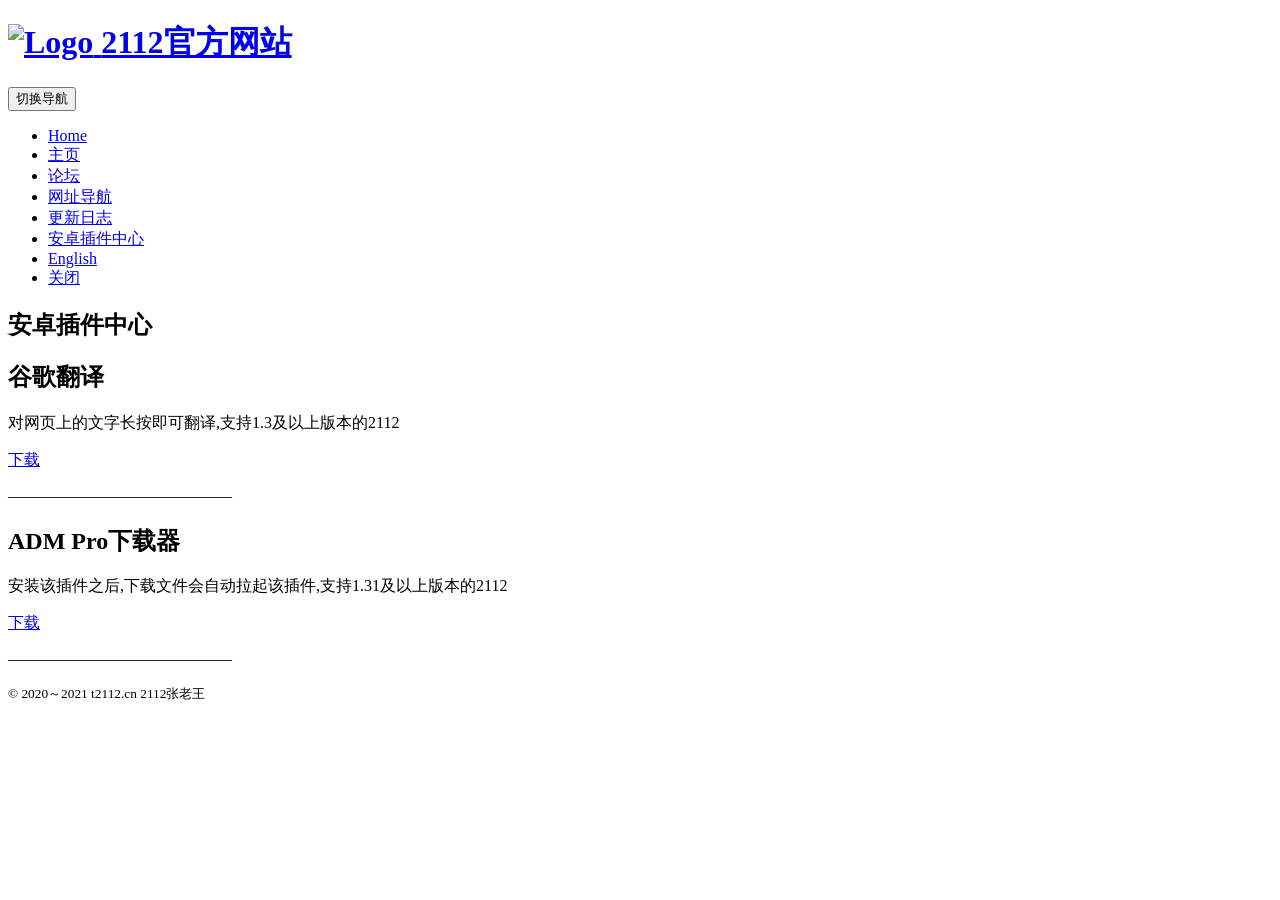
==== cj.html @ af7c9929 "Add files via upload" ====
<!DOCTYPE html>
<!--[if IE 8]> <html lang="en" class="ie8"> <![endif]-->  
<!--[if IE 9]> <html lang="en" class="ie9"> <![endif]-->  
<!--[if !IE]><!--> <html lang="en"> <!--<![endif]-->  
<head>
    <title>安卓插件中心</title>
    <!-- Meta -->
    <meta charset="utf-8">
    <meta http-equiv="X-UA-Compatible" content="IE=edge">
    <meta name="viewport" content="width=device-width, initial-scale=1.0">
    <meta name="keywords" content="2112浏览器,2112安全浏览器">
    <meta name="description" content="2112官方网站，轻巧方便，安全无毒。产品有:2112安全浏览器安卓版、2112浏览器,病毒扫描器PC版.">
    <meta name="author" content="">    
    <link rel="shortcut icon" href="favicon.ico">  
    <!---<link href='http://fonts.googleapis.com/css?family=Lato:300,400,700,300italic,400italic,700italic' rel='stylesheet' type='text/css'>
    <link href='http://fonts.googleapis.com/css?family=Covered+By+Your+Grace' rel='stylesheet' type='text/css'>  --->
    <!-- Global CSS -->
    <link rel="stylesheet" href="assets/plugins/bootstrap/css/bootstrap.min.css">
    <!-- Plugins CSS -->    
    <link rel="stylesheet" href="assets/plugins/font-awesome/css/font-awesome.css">
    <link rel="stylesheet" href="assets/plugins/flexslider/flexslider.css">
    <link rel="stylesheet" href="assets/plugins/animate-css/animate.min.css">
    <!-- Theme CSS -->  
    <link id="theme-style" rel="stylesheet" href="assets/css/styles.css">
    <!-- HTML5 shim and Respond.js IE8 support of HTML5 elements and media queries -->
    <!--[if lt IE 9]>
      <script src="https://oss.maxcdn.com/libs/html5shiv/3.7.0/html5shiv.js"></script>
      <script src="https://oss.maxcdn.com/libs/respond.js/1.4.2/respond.min.js"></script>
    <![endif]-->
</head> 

<body data-spy="scroll">
    <!-- ******HEADER****** --> 
    <header id="top" class="header navbar-fixed-top">  
        <div class="container">            
            <h1 class="logo pull-left">
                <a class="scrollto" href="#promo">
                    <img id="logo-image" class="logo-image" src="assets/images/logo/logo.png" alt="Logo">
                    <span class="logo-title">2112官方网站</span>
                </a>
            </h1><!--//logo-->              
            <nav id="main-nav" class="main-nav navbar-right" role="navigation">
                <div class="navbar-header">
                    <button class="navbar-toggle" type="button" data-toggle="collapse" data-target="#navbar-collapse">
                        <span class="sr-only">切换导航</span>
                        <span class="icon-bar"></span>
                        <span class="icon-bar"></span>
                        <span class="icon-bar"></span>
                    </button><!--//nav-toggle-->
                </div><!--//navbar-header-->            
                <div class="navbar-collapse collapse" id="navbar-collapse">
                    <ul class="nav navbar-nav">
                        <li class="active nav-item sr-only"><a class="scrollto" href="#promo">Home</a></li>
                        <li class="nav-item"><a target="_blank" href="/">主页</a></li>
                        <li class="nav-item"><a target="_blank" href="/bbs/">论坛</a></li>
                        <li class="nav-item"><a target="_blank" href="/hao/">网址导航</a></li>
                        <li class="nav-item"><a target="_blank" href="up.html">更新日志</a></li>
                        <li class="nav-item"><a target="_blank" href="cj.html">安卓插件中心</a></li>
                        <li class="nav-item"><a target="_blank" href="en.html">English</a></li>
                         <li class="nav-item last"><a class="scrollto" href="#contact">关闭</a></li>
                    </ul><!--//nav-->
                </div>
            </nav><!--//main-nav-->           
        </div>
    </header><!--//header-->
    
    <!-- ******PROMO****** --> 
    <section id="promo" class="promo section offset-header has-pattern">
        <div class="container">
            <div class="row">
                <div class="overview col-md-8 col-sm-12 col-xs-12">
                    <h2 class="title">安卓插件中心</h2>
           
             <h2>谷歌翻译</h2>
         <p>对网页上的文字长按即可翻译,支持1.3及以上版本的2112</p>
          <a href='https://zhanglaowang.lanzous.com/iVopojrhzha'>下载</a>
          <p>——————————————</p>
    <h2>ADM Pro下载器</h2>
         <p>安装该插件之后,下载文件会自动拉起该插件,支持1.31及以上版本的2112</p>
          <a href='https://zhanglaowang.lanzous.com/imnqzjylmbc'>下载</a>
          <p>——————————————</p>
                                </ul><!--//slides-->
                            </div><!--//flexslider-->   
                        </div><!--//iphone-holder-inner-->                    
                    </div><!--//iphone-holder-->                   
                </div><!--//iphone-->  
                <!--// iPhone ends -->                                           
            </div><!--//row-->
        </div><!--//container-->
    </section><!--//promo-->
    
    
    <!-- ******CONTACT****** --> 
    <section id="contact" class="contact section has-pattern">
        <div class="container">
            <div class="row text-center">
            
                    </ul>
                </div>
            </div><!--//row-->
            <div class="row text-center">
                <div class="contact-form col-md-6 col-sm-12 col-xs-12 col-md-offset-3">                            
                    <form class="form">                
                        <div class="form-group name">
                            

                    </form><!--//form-->                 
                </div><!--//contact-form-->
            </div><!--//row-->
            <div class="text-center">
                
            </div><!--//row-->
        </div><!--//container-->
    </section><!--//contact-->  
      
    <!-- ******FOOTER****** --> 
    <footer class="footer">
        <div class="container">
            <small class="copyright pull-left">© 2020～2021 t2112.cn 2112张老王</small>
            <ul class="links list-inline">
              
            </ul>
        </div>
    </footer><!--//footer-->

    <!-- *****CONFIGURE STYLE (Remove on production site)****** -->
    
     
    <!-- Javascript -->          
    <script type="text/javascript" src="assets/plugins/jquery-1.12.3.min.js"></script>
    <script type="text/javascript" src="assets/plugins/isMobile/isMobile.min.js"></script>       
    <script type="text/javascript" src="assets/plugins/jquery.easing.1.3.js"></script>   
    <script type="text/javascript" src="assets/plugins/bootstrap/js/bootstrap.min.js"></script>     
    <script type="text/javascript" src="assets/plugins/jquery-inview/jquery.inview.min.js"></script>
    <script type="text/javascript" src="assets/plugins/FitVids/jquery.fitvids.js"></script>
    <script type="text/javascript" src="assets/plugins/jquery-scrollTo/jquery.scrollTo.min.js"></script>    
    <script type="text/javascript" src="assets/plugins/jquery-placeholder/jquery.placeholder.js"></script>
    <script type="text/javascript" src="assets/plugins/flexslider/jquery.flexslider-min.js"></script>
    <script type="text/javascript" src="assets/plugins/jquery-match-height/jquery.matchHeight-min.js"></script>
    <script type="text/javascript" src="assets/js/main.js"></script>
    <!--[if !IE]>--> 
    <script type="text/javascript" src="assets/js/animations.js"></script> 
    <!--<![endif]-->         
</body>
</html>
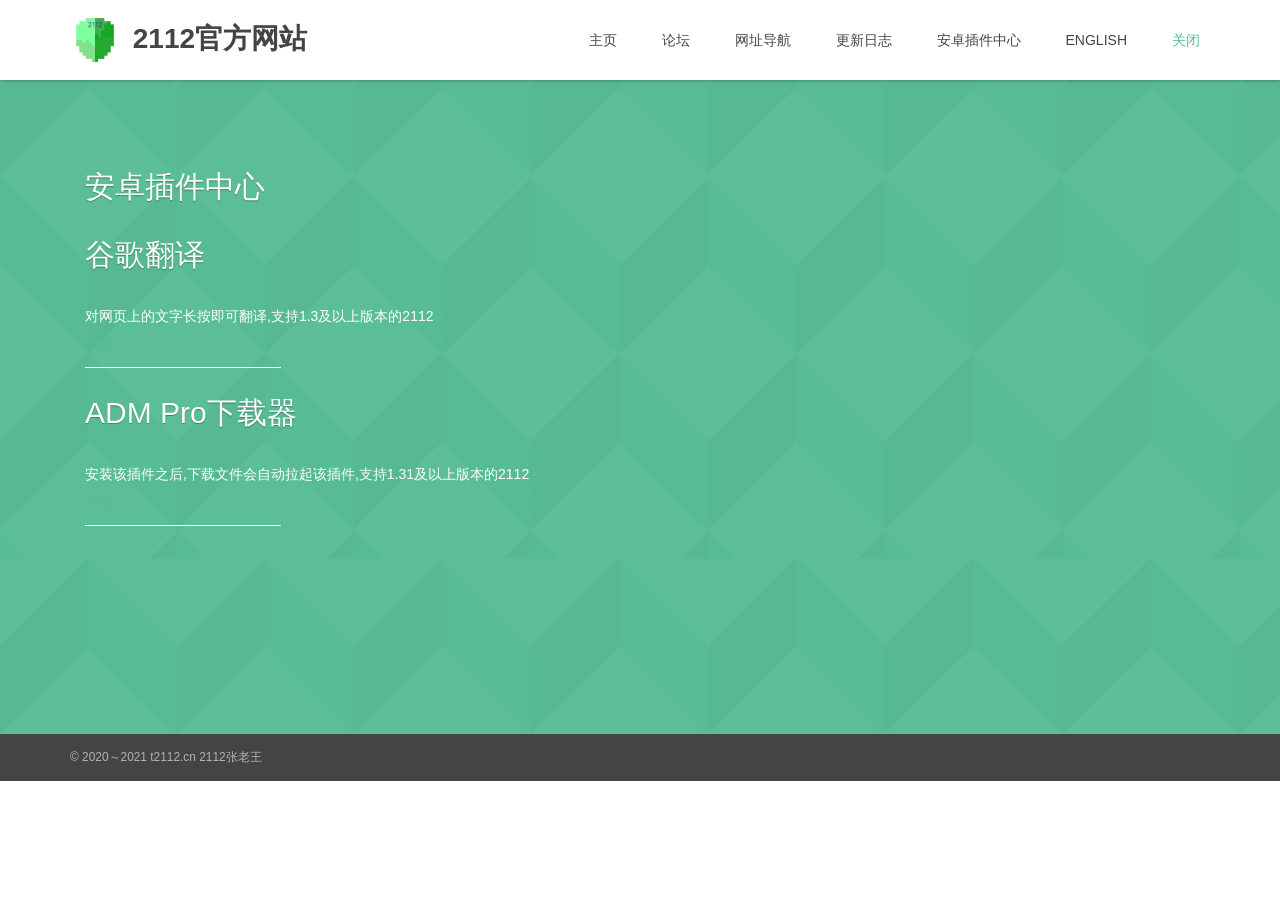
==== commit 67ab25fe: "Update cj.html" ====
--- a/cj.html
+++ b/cj.html
@@ -73,11 +73,11 @@
            
              <h2>谷歌翻译</h2>
          <p>对网页上的文字长按即可翻译,支持1.3及以上版本的2112</p>
-          <a href='https://zhanglaowang.lanzous.com/iVopojrhzha'>下载</a>
+          <a href='https://zhanglaowang.lanzouv.com/iVopojrhzha'>下载</a>
           <p>——————————————</p>
     <h2>ADM Pro下载器</h2>
          <p>安装该插件之后,下载文件会自动拉起该插件,支持1.31及以上版本的2112</p>
-          <a href='https://zhanglaowang.lanzous.com/imnqzjylmbc'>下载</a>
+          <a href='https://zhanglaowang.lanzouv.com/imnqzjylmbc'>下载</a>
           <p>——————————————</p>
                                 </ul><!--//slides-->
                             </div><!--//flexslider-->   
--- a/assets/css/styles.css
+++ b/assets/css/styles.css
@@ -0,0 +1,1686 @@
+/*   
+ * Template Name: Delta - Responsive Website Template for mobile apps
+ * Version: 1.8
+ * Author: Xiaoying Riley at 3rd Wave Media
+ * Website: http://themes.3rdwavemedia.com/
+ * Twitter: @3rdwave_themes
+*/
+/* ======= Base ======= */
+body {
+  font-family: 'Lato', arial, sans-serif;
+  color: #444444;
+}
+a {
+  color: #56bc94;
+  -webkit-transition: all 0.4s ease-in-out;
+  -moz-transition: all 0.4s ease-in-out;
+  -ms-transition: all 0.4s ease-in-out;
+  -o-transition: all 0.4s ease-in-out;
+}
+a:hover {
+  text-decoration: none;
+  color: #3fa07a;
+}
+a:focus {
+  text-decoration: none;
+  color: #3fa07a;
+}
+.btn {
+  -webkit-transition: all 0.4s ease-in-out;
+  -moz-transition: all 0.4s ease-in-out;
+  -ms-transition: all 0.4s ease-in-out;
+  -o-transition: all 0.4s ease-in-out;
+}
+.btn .fa {
+  color: #fff;
+  margin-right: 5px;
+}
+.btn-theme {
+  background: #56bc94;
+  border: 1px solid #56bc94;
+  color: #fff;
+}
+.btn-theme:hover {
+  background: #3fa07a;
+  border: 1px solid #3fa07a;
+  color: #fff;
+}
+.btn-theme:active,
+.btn-theme:focus {
+  color: #fff;
+}
+.form-control {
+  -webkit-box-shadow: none;
+  -moz-box-shadow: none;
+  box-shadow: none;
+}
+.form-control:focus {
+  border-color: #56bc94;
+  -webkit-box-shadow: none;
+  -moz-box-shadow: none;
+  box-shadow: none;
+}
+blockquote {
+  font-size: 14px;
+}
+.text-highlight {
+  color: #225742;
+}
+.note {
+  font-family: 'Covered By Your Grace', cursive;
+  font-size: 22px;
+}
+.row-end {
+  margin-right: 0;
+  padding-right: 0;
+}
+.social-icons {
+  list-style: none;
+  padding: 10px 0;
+  margin-bottom: 0;
+}
+.social-icons li {
+  float: left;
+}
+.social-icons li.row-end {
+  margin-right: 0;
+}
+.social-icons a {
+  display: inline-block;
+  background: #3fa07a;
+  width: 48px;
+  height: 48px;
+  text-align: center;
+  padding-top: 12px;
+  -webkit-border-radius: 50%;
+  -moz-border-radius: 50%;
+  -ms-border-radius: 50%;
+  -o-border-radius: 50%;
+  border-radius: 50%;
+  -moz-background-clip: padding;
+  -webkit-background-clip: padding-box;
+  background-clip: padding-box;
+  margin-right: 8px;
+  float: left;
+}
+.social-icons a:hover {
+  background: #317b5e;
+}
+.social-icons a .fa {
+  color: #fff;
+}
+.social-icons a .fa:before {
+  font-size: 26px;
+  text-align: center;
+  padding: 0;
+}
+input[type="text"],
+input[type="email"],
+input[type="password"],
+input[type="submit"],
+input[type="button"],
+textarea,
+select {
+  appearance: none;
+  /* for mobile safari */
+  -webkit-appearance: none;
+}
+::-webkit-input-placeholder {
+  /* WebKit browsers */
+  color: #999;
+  text-transform: uppercase;
+}
+:-moz-placeholder {
+  /* Mozilla Firefox 4 to 18 */
+  color: #999;
+  text-transform: uppercase;
+}
+::-moz-placeholder {
+  /* Mozilla Firefox 19+ */
+  color: #999;
+  text-transform: uppercase;
+}
+:-ms-input-placeholder {
+  /* Internet Explorer 10+ */
+  color: #999;
+  text-transform: uppercase;
+}
+.offset-header {
+  padding-top: 90px;
+}
+.has-pattern {
+  background-image: url('../images/patterns/pattern-1.png');
+  background-repeat: repeat;
+  background-position: left top;
+}
+.delayp1 {
+  animation-delay: .1s;
+  -moz-animation-delay: .1s;
+  -webkit-animation-delay: .1s;
+  -o-animation-delay: .1s;
+  transition-delay: .1s;
+  -webkit-transition-delay: .1s;
+  -moz-transition-delay: .1s;
+  -o-transition-delay: .1s;
+}
+.delayp2 {
+  animation-delay: .2s;
+  -moz-animation-delay: .2s;
+  -webkit-animation-delay: .2s;
+  -o-animation-delay: .2s;
+  transition-delay: .2s;
+  -webkit-transition-delay: .2s;
+  -moz-transition-delay: .2s;
+  -o-transition-delay: .2s;
+}
+.delayp3 {
+  animation-delay: .3s;
+  -moz-animation-delay: .3s;
+  -webkit-animation-delay: .3s;
+  -o-animation-delay: .3s;
+  transition-delay: .3s;
+  -webkit-transition-delay: .3s;
+  -moz-transition-delay: .3s;
+  -o-transition-delay: .3s;
+}
+.delayp4 {
+  animation-delay: .4s;
+  -moz-animation-delay: .4s;
+  -webkit-animation-delay: .4s;
+  -o-animation-delay: .4s;
+  transition-delay: .4s;
+  -webkit-transition-delay: .4s;
+  -moz-transition-delay: .4s;
+  -o-transition-delay: .4s;
+}
+.delayp5 {
+  animation-delay: .5s;
+  -moz-animation-delay: .5s;
+  -webkit-animation-delay: .5s;
+  -o-animation-delay: .5s;
+  transition-delay: .5s;
+  -webkit-transition-delay: .5s;
+  -moz-transition-delay: .5s;
+  -o-transition-delay: .5s;
+}
+.delayp6 {
+  animation-delay: .6s;
+  -moz-animation-delay: .6s;
+  -webkit-animation-delay: .6s;
+  -o-animation-delay: .6s;
+  transition-delay: .6s;
+  -webkit-transition-delay: .6s;
+  -moz-transition-delay: .6s;
+  -o-transition-delay: .6s;
+}
+.delayp7 {
+  animation-delay: .7s;
+  -moz-animation-delay: .7s;
+  -webkit-animation-delay: .7s;
+  -o-animation-delay: .7s;
+  transition-delay: .7s;
+  -webkit-transition-delay: .7s;
+  -moz-transition-delay: .7s;
+  -o-transition-delay: .7s;
+}
+.delayp8 {
+  animation-delay: .8s;
+  -moz-animation-delay: .8s;
+  -webkit-animation-delay: .8s;
+  -o-animation-delay: .8s;
+  transition-delay: .8s;
+  -webkit-transition-delay: .8s;
+  -moz-transition-delay: .8s;
+  -o-transition-delay: .8s;
+}
+.delayp9 {
+  animation-delay: .9s;
+  -moz-animation-delay: .9s;
+  -webkit-animation-delay: .9s;
+  -o-animation-delay: .9s;
+  transition-delay: .9s;
+  -webkit-transition-delay: .9s;
+  -moz-transition-delay: .9s;
+  -o-transition-delay: .9s;
+}
+.delay1s {
+  animation-delay: 1s;
+  -moz-animation-delay: 1s;
+  -webkit-animation-delay: 1s;
+  -o-animation-delay: 1s;
+  transition-delay: 1s;
+  -webkit-transition-delay: 1s;
+  -moz-transition-delay: 1s;
+  -o-transition-delay: 1s;
+}
+.delay2s {
+  animation-delay: 2s;
+  -moz-animation-delay: 2s;
+  -webkit-animation-delay: 2s;
+  -o-animation-delay: 2s;
+  transition-delay: 2s;
+  -webkit-transition-delay: 2s;
+  -moz-transition-delay: 2s;
+  -o-transition-delay: 2s;
+}
+/* ======= Header ======= */
+.header {
+  padding: 15px 0;
+  background: #fff;
+  z-index: 9999;
+  -webkit-box-shadow: 0 0 4px rgba(0, 0, 0, 0.4);
+  -moz-box-shadow: 0 0 4px rgba(0, 0, 0, 0.4);
+  box-shadow: 0 0 4px rgba(0, 0, 0, 0.4);
+}
+.header h1.logo {
+  margin-top: 0;
+  margin-bottom: 0;
+  text-transform: uppercase;
+  font-weight: bold;
+  font-size: 28px;
+  max-height: 50px;
+}
+.header h1.logo a {
+  color: #444444;
+  -webkit-transition: none;
+  -moz-transition: none;
+  -ms-transition: none;
+  -o-transition: none;
+}
+.header h1.logo a img {
+  margin-right: 5px;
+  max-height: 50px;
+}
+.header h1.logo .logo-title {
+  vertical-align: middle;
+}
+.header .main-nav button {
+  background: #225742;
+  color: #fff !important;
+  -webkit-border-radius: 4px;
+  -moz-border-radius: 4px;
+  -ms-border-radius: 4px;
+  -o-border-radius: 4px;
+  border-radius: 4px;
+  -moz-background-clip: padding;
+  -webkit-background-clip: padding-box;
+  background-clip: padding-box;
+}
+.header .main-nav button:focus {
+  outline: none;
+}
+.header .main-nav button .icon-bar {
+  background-color: #fff;
+}
+.header .main-nav .nav .nav-item {
+  font-weight: normal;
+  text-transform: uppercase;
+  margin-right: 5px;
+}
+.header .main-nav .nav .nav-item.active a {
+  color: #56bc94;
+  background: none;
+}
+.header .main-nav .nav .nav-item a {
+  color: #444444;
+  -webkit-transition: none;
+  -moz-transition: none;
+  -ms-transition: none;
+  -o-transition: none;
+  font-size: 14px;
+  padding: 15px 10px;
+}
+.header .main-nav .nav .nav-item a:hover {
+  color: #56bc94;
+  background: none;
+}
+.header .main-nav .nav .nav-item a:focus {
+  outline: none;
+  background: none;
+}
+.header .main-nav .nav .nav-item a:active {
+  outline: none;
+  background: none;
+}
+.header .main-nav .nav .nav-item.active {
+  color: #56bc94;
+}
+.header .main-nav .nav .nav-item.last {
+  margin-right: 0;
+}
+/* ======= Footer ======= */
+.footer {
+  background: #444444;
+  color: #fff;
+  padding: 15px 0;
+}
+.footer .copyright {
+  color: #b3b3b3;
+  margin-right: 15px;
+}
+.footer .links {
+  margin-bottom: 0;
+}
+.footer .links a {
+  color: #808080;
+}
+.footer .links a:hover {
+  color: #56bc94;
+}
+/* ======= FlexSlider ======= */
+.flexslider {
+  -webkit-border-radius: 0;
+  -moz-border-radius: 0;
+  -ms-border-radius: 0;
+  -o-border-radius: 0;
+  border-radius: 0;
+  -moz-background-clip: padding;
+  -webkit-background-clip: padding-box;
+  background-clip: padding-box;
+  -webkit-box-shadow: 0 0 0;
+  -moz-box-shadow: 0 0 0;
+  box-shadow: 0 0 0;
+  border: 0;
+}
+.flexslider .flex-control-nav {
+  bottom: -35px;
+}
+.flexslider .flex-control-paging li a {
+  background: #a1a1a1;
+}
+.flexslider .flex-control-paging li a:hover {
+  background: #56bc94;
+}
+.flexslider .flex-control-paging li a.flex-active {
+  background: #56bc94;
+}
+.flexslider .slides li {
+  position: relative;
+}
+/* ======= Promo Section ======= */
+.promo {
+  background-color: #56bc94;
+  color: #fff;
+}
+.promo .container {
+  padding-bottom: 15px;
+}
+.promo .overview {
+  margin-top: 60px;
+  padding-left: 30px;
+  padding-right: 30px;
+}
+.promo .overview h2 {
+  font-size: 30px;
+  margin-bottom: 35px;
+  text-shadow: 0 1px 1px rgba(0, 0, 0, 0.3);
+}
+.promo .overview .summary {
+  margin-bottom: 60px;
+  margin-left: 70px;
+}
+.promo .overview .summary li {
+  margin-bottom: 15px;
+  list-style: none;
+  font-size: 20px;
+  font-weight: 300;
+  padding-left: 30px;
+  background: url('../images/bullet.png') no-repeat left center;
+}
+.promo .overview .download-area {
+  display: inline-block;
+}
+.promo .overview .btn-group {
+  margin-left: 40px;
+}
+.promo .overview .btn-group li {
+  padding: 0;
+  margin-bottom: 15px;
+}
+.promo .overview .btn-group li a {
+  background-color: #317b5e;
+  background-repeat: no-repeat;
+  background-position: left top;
+  -webkit-border-radius: 4px;
+  -moz-border-radius: 4px;
+  -ms-border-radius: 4px;
+  -o-border-radius: 4px;
+  border-radius: 4px;
+  -moz-background-clip: padding;
+  -webkit-background-clip: padding-box;
+  background-clip: padding-box;
+  display: block;
+  width: 200px;
+  height: 60px;
+  text-indent: -9999px;
+  margin-right: 30px;
+}
+.promo .overview .btn-group li a:hover {
+  background-color: #225742;
+}
+.promo .overview .btn-group li.ios-btn a {
+  background-image: url('../images/buttons/btn-app-store.png');
+}
+.promo .overview .btn-group li.android-btn a {
+  background-image: url('../images/buttons/btn-google-play.png');
+}
+.promo .overview .note {
+  position: relative;
+  color: #317b5e;
+}
+.promo .overview .note p {
+  padding-top: 15px;
+}
+.promo .overview .note .left-arrow {
+  position: absolute;
+  left: 60px;
+  bottom: 15px;
+  display: inline-block;
+  background: url('../images/arrows/up-arrow-left.png') no-repeat left top;
+  -webkit-background-size: contain;
+  -moz-background-size: contain;
+  -o-background-size: contain;
+  background-size: contain;
+  width: 63px;
+  height: 69px;
+  -webkit-opacity: 0.5;
+  -moz-opacity: 0.5;
+  opacity: 0.5;
+}
+.promo .overview .note .right-arrow {
+  position: absolute;
+  right: 60px;
+  bottom: 15px;
+  display: inline-block;
+  background: url('../images/arrows/up-arrow-right.png') no-repeat right top;
+  -webkit-background-size: contain;
+  -moz-background-size: contain;
+  -o-background-size: contain;
+  background-size: contain;
+  width: 63px;
+  height: 58px;
+  -webkit-opacity: 0.5;
+  -moz-opacity: 0.5;
+  opacity: 0.5;
+}
+.promo .iphone {
+  position: relative;
+}
+.promo .iphone .iphone-holder {
+  position: relative;
+  width: 320px;
+  height: 600px;
+  background-repeat: no-repeat;
+  background-position: center top;
+}
+.promo .iphone.iphone-black .iphone-holder {
+  background-image: url('../images/iphone/iphone-black.png');
+}
+.promo .iphone.iphone-white .iphone-holder {
+  background-image: url('../images/iphone/iphone-white.png');
+}
+.promo .iphone .iphone-holder-inner {
+  position: absolute;
+  width: 222px;
+  height: 394px;
+  left: 51px;
+  top: 103px;
+}
+.promo .iphone .flexslider .flex-control-nav {
+  bottom: -50px;
+}
+.promo .iphone:before {
+  content: "";
+  display: block;
+  width: 500px;
+  height: 500px;
+  background: url('../images/glow.png') no-repeat center top;
+  right: 0;
+  top: 0;
+  position: absolute;
+}
+.promo .android {
+  position: relative;
+}
+.promo .android .android-holder {
+  position: relative;
+  width: 320px;
+  height: 600px;
+  background-image: url('../images/android/android-black.png');
+  background-repeat: no-repeat;
+  background-position: center top;
+}
+.promo .android .android-holder-inner {
+  position: absolute;
+  width: 254px;
+  height: 450px;
+  left: 35px;
+  top: 72px;
+}
+.promo .android .flexslider .flex-control-nav {
+  bottom: -50px;
+}
+.promo .android:before {
+  content: "";
+  display: block;
+  width: 500px;
+  height: 500px;
+  background: url('../images/glow.png') no-repeat center top;
+  right: 0;
+  top: 0;
+  position: absolute;
+}
+.promo .ipad {
+  position: relative;
+}
+.promo .ipad .ipad-holder {
+  position: relative;
+  width: 420px;
+  height: 600px;
+  background-repeat: no-repeat;
+  background-position: center top;
+}
+.promo .ipad.ipad-black .ipad-holder {
+  background-image: url('../images/ipad/ipad-black.png');
+}
+.promo .ipad.ipad-white .ipad-holder {
+  background-image: url('../images/ipad/ipad-white.png');
+}
+.promo .ipad .ipad-holder-inner {
+  position: absolute;
+  width: 320px;
+  height: 428px;
+  left: 51px;
+  top: 83px;
+}
+.promo .ipad .flexslider .flex-control-nav {
+  bottom: -45px;
+}
+.promo .ipad:before {
+  content: "";
+  display: block;
+  width: 500px;
+  height: 500px;
+  background: url('../images/glow.png') no-repeat left top;
+  right: 0;
+  top: 0;
+  position: absolute;
+}
+/* ======= promo (Landscape view) ======= */
+.promo-landscape {
+  padding-bottom: 60px;
+}
+.promo-landscape .flex-control-paging li a {
+  background: rgba(255, 255, 255, 0.5);
+  -webkit-box-shadow: none;
+  -moz-box-shadow: none;
+  box-shadow: none;
+}
+.promo-landscape .flex-control-paging li a.flex-active {
+  background: rgba(0, 0, 0, 0.3);
+}
+.promo-landscape .overview h2 {
+  margin-bottom: 0;
+}
+.promo-landscape .overview .summary {
+  max-width: 600px;
+  margin: 0 auto;
+  margin-bottom: 60px;
+  padding-left: 0;
+}
+.promo-landscape .overview .summary li {
+  text-align: left;
+  background-image: none;
+  padding-left: 0;
+}
+.promo-landscape .overview .summary li .fa {
+  color: rgba(0, 0, 0, 0.2);
+  margin-right: 5px;
+}
+.promo-landscape .overview .download-area {
+  max-width: 600px;
+  margin: 0 auto;
+  text-align: center;
+  display: block;
+}
+.promo-landscape .overview .btn-group {
+  margin-left: 0;
+}
+.promo-landscape .overview .btn-group li:last-child a {
+  margin-right: 0;
+}
+.promo-landscape .phone {
+  padding-top: 45px;
+}
+.promo-landscape .iphone {
+  position: relative;
+  margin-bottom: 60px;
+}
+.promo-landscape .iphone .iphone-holder {
+  position: relative;
+  width: 570px;
+  height: 275px;
+  background-repeat: no-repeat;
+  background-position: center top;
+}
+.promo-landscape .iphone.iphone-black .iphone-holder {
+  background-image: url('../images/iphone/iphone-black-landscape.png');
+}
+.promo-landscape .iphone.iphone-white .iphone-holder {
+  background-image: url('../images/iphone/iphone-white.png');
+}
+.promo-landscape .iphone .iphone-holder-inner {
+  position: absolute;
+  width: 394px;
+  height: 222px;
+  top: 23px;
+  left: 90px;
+}
+.promo-landscape .iphone .flexslider .flex-control-nav {
+  bottom: -60px;
+}
+.promo-landscape .iphone:before {
+  content: "";
+  display: block;
+  width: 100%;
+  height: 500px;
+  background: url('../images/glow.png') no-repeat center top;
+  top: -60px;
+  left: 0;
+  position: absolute;
+}
+.promo-landscape .android {
+  position: relative;
+  margin-bottom: 60px;
+}
+.promo-landscape .android .android-holder {
+  position: relative;
+  width: 570px;
+  height: 290px;
+  background-image: url('../images/android/android-black-landscape.png');
+  background-repeat: no-repeat;
+  background-position: center top;
+}
+.promo-landscape .android .android-holder-inner {
+  position: absolute;
+  width: 451px;
+  height: 254px;
+  left: 66px;
+  top: 15px;
+}
+.promo-landscape .android .flexslider .flex-control-nav {
+  bottom: -60px;
+}
+.promo-landscape .android:before {
+  content: "";
+  display: block;
+  width: 100%;
+  height: 500px;
+  background: url('../images/glow.png') no-repeat center top;
+  top: -60px;
+  left: 0;
+  position: absolute;
+}
+/* ======= Features Section ======= */
+.features {
+  padding: 80px 0;
+}
+.features .icon {
+  position: relative;
+  width: 90px;
+  height: 90px;
+  border: 3px solid #56bc94;
+  -webkit-border-radius: 50%;
+  -moz-border-radius: 50%;
+  -ms-border-radius: 50%;
+  -o-border-radius: 50%;
+  border-radius: 50%;
+  -moz-background-clip: padding;
+  -webkit-background-clip: padding-box;
+  background-clip: padding-box;
+  display: table;
+  margin: 0 auto;
+  -webkit-transition: -webkit-transform ease-out 0.2s, background 0.3s;
+  -moz-transition: -moz-transform ease-out 0.2s, background 0.3s;
+  transition: transform ease-out 0.2s, background 0.3s;
+}
+.features .icon:hover {
+  background: #56bc94;
+  color: #fff;
+}
+.features .icon:hover .fa {
+  color: #fff;
+  -webkit-transform: scale(0.93);
+  -moz-transform: scale(0.93);
+  -ms-transform: scale(0.93);
+  -o-transform: scale(0.93);
+}
+.features .icon:hover .pe-icon {
+  color: #fff;
+  -webkit-transform: scale(0.93);
+  -moz-transform: scale(0.93);
+  -ms-transform: scale(0.93);
+  -o-transform: scale(0.93);
+}
+.features .icon .fa {
+  color: #56bc94;
+  font-size: 48px;
+  display: table-cell;
+  text-align: center;
+  vertical-align: middle;
+}
+.features .icon .pe-icon {
+  color: #56bc94;
+  font-size: 48px;
+  display: table-cell;
+  text-align: center;
+  vertical-align: middle;
+}
+.features .content {
+  padding: 30px;
+}
+.features .content .title {
+  color: #56bc94;
+  font-size: 18px;
+  margin-top: 0;
+}
+.features .content p {
+  font-weight: 300;
+}
+.features .feature-row-last {
+  margin-top: 30px;
+}
+.features .btn-link {
+  color: #56bc94;
+}
+.features .btn-link:hover {
+  color: #3fa07a;
+}
+/* ======= How Section ======= */
+.how {
+  background-color: #f5f5f5;
+  padding: 80px 0;
+}
+.how .content {
+  padding: 0 60px;
+}
+.how .content .title {
+  margin-top: 0;
+  margin-bottom: 30px;
+}
+.how .content .intro {
+  margin-bottom: 30px;
+  font-size: 16px;
+  font-weight: 300;
+  color: #777777;
+}
+.how .content .note {
+  position: relative;
+  padding-bottom: 42px;
+  color: #999999;
+}
+.how .content .note .left-arrow {
+  position: absolute;
+  left: 60px;
+  top: 20px;
+  display: inline-block;
+  background: url('../images/arrows/down-arrow-left.png') no-repeat left top;
+  width: 30px;
+  height: 42px;
+}
+.how .content .note .right-arrow {
+  position: absolute;
+  right: 60px;
+  top: 20px;
+  display: inline-block;
+  background: url('../images/arrows/down-arrow-right.png') no-repeat right top;
+  width: 30px;
+  height: 42px;
+}
+.how .content .qr-codes .item img {
+  margin-bottom: 15px;
+  max-width: 150px;
+}
+.how .content .qr-codes .item p {
+  color: #777777;
+}
+.how .video-container {
+  margin-top: 50px;
+}
+/* ======= FAQ Section ======= */
+.faq {
+  padding: 80px 0;
+}
+.faq .title {
+  margin-bottom: 60px;
+}
+.faq .item {
+  padding: 30px;
+  background: #f5f5f5;
+  margin-bottom: 30px;
+  -webkit-border-radius: 4px;
+  -moz-border-radius: 4px;
+  -ms-border-radius: 4px;
+  -o-border-radius: 4px;
+  border-radius: 4px;
+  -moz-background-clip: padding;
+  -webkit-background-clip: padding-box;
+  background-clip: padding-box;
+  border-bottom: 3px solid #c4e7d9;
+}
+.faq .item .question {
+  margin-top: 0;
+  font-size: 18px;
+  margin-bottom: 15px;
+}
+.faq .item .question .fa {
+  margin-right: 10px;
+  color: #7bcaab;
+}
+.faq .item .answer {
+  color: #777777;
+  font-weight: 300;
+}
+.faq .more {
+  margin-top: 30px;
+}
+.faq .more .title {
+  margin-bottom: 15px;
+  color: #999999;
+  font-size: 18px;
+}
+.faq .more .btn {
+  font-size: 18px;
+  padding-left: 30px;
+}
+.faq .more .btn .fa {
+  margin-left: 5px;
+}
+/* ======= Story Section ======= */
+.story {
+  background-color: #56bc94;
+  color: #fff;
+  padding: 80px 0;
+}
+.story .content .title {
+  margin-bottom: 30px;
+  margin-top: 0;
+}
+.story .content p {
+  font-size: 16px;
+  font-weight: 300;
+  margin-bottom: 15px;
+}
+.story .team {
+  font-size: 16px;
+}
+.story .team .member img {
+  margin-bottom: 15px;
+}
+.story .team .member .name {
+  color: #225742;
+  margin-bottom: 0px;
+}
+.story .team .member .title {
+  color: #c4e7d9;
+  font-weight: 300;
+}
+.story .team .connect {
+  color: #fff;
+  font-size: 26px;
+}
+.story .team .connect a {
+  color: #317b5e;
+}
+.story .team .connect a:hover {
+  color: #1b4434;
+}
+/* ======= Testimonials Section ======= */
+.testimonials {
+  padding: 80px 0;
+}
+.testimonials .title {
+  margin-bottom: 60px;
+}
+.testimonials .item {
+  margin-bottom: 30px;
+}
+.testimonials .item .quote-box {
+  background: #f5f5f5;
+  padding: 30px;
+  -webkit-border-radius: 4px;
+  -moz-border-radius: 4px;
+  -ms-border-radius: 4px;
+  -o-border-radius: 4px;
+  border-radius: 4px;
+  -moz-background-clip: padding;
+  -webkit-background-clip: padding-box;
+  background-clip: padding-box;
+  border-top: 3px solid #c4e7d9;
+  position: relative;
+  margin-bottom: 23px;
+}
+.testimonials .item .quote-box .fa {
+  color: #56bc94;
+  font-size: 18px;
+  position: absolute;
+  left: 30px;
+  top: 20px;
+}
+.testimonials .item .quote-box:after {
+  content: "";
+  display: block;
+  width: 0;
+  height: 0;
+  border-left: 10px solid transparent;
+  border-right: 10px solid transparent;
+  border-top: 10px solid #f5f5f5;
+  position: absolute;
+  bottom: -10px;
+  left: 55px;
+}
+.testimonials .item .quote {
+  border: none;
+  padding: 0;
+  padding-left: 20px;
+  font-size: 16px;
+  font-weight: 300;
+  margin-bottom: 0;
+}
+.testimonials .item .people .user-pic {
+  max-width: 60px;
+  max-height: 60px;
+}
+.testimonials .item .people .user-pic,
+.testimonials .item .people .user-pic *,
+.testimonials .item .people .user-pic *:before,
+.testimonials .item .people .user-pic *:after {
+  -webkit-box-sizing: content-box;
+  -moz-box-sizing: content-box;
+  box-sizing: content-box;
+}
+.testimonials .item .people .name {
+  display: block;
+}
+.testimonials .item .people .title {
+  display: block;
+  color: #999999;
+}
+.testimonials .press .note {
+  color: #56bc94;
+  margin-bottom: 30px;
+}
+.testimonials .press li {
+  margin-right: 30px;
+  margin-bottom: 30px;
+}
+.testimonials .press li.last {
+  margin-right: 0;
+}
+.testimonials .press li a img {
+  -webkit-opacity: 0.6;
+  -moz-opacity: 0.6;
+  opacity: 0.6;
+  -webkit-transition: all 0.4s ease-in-out;
+  -moz-transition: all 0.4s ease-in-out;
+  -ms-transition: all 0.4s ease-in-out;
+  -o-transition: all 0.4s ease-in-out;
+}
+.testimonials .press li a:hover img {
+  -webkit-opacity: 1;
+  -moz-opacity: 1;
+  opacity: 1;
+}
+/* ======= Pricing ======= */
+.pricing {
+  background-color: #f5f5f5;
+  padding: 80px 0;
+}
+.pricing .title {
+  margin-bottom: 60px;
+  margin-top: 0;
+}
+.pricing .item {
+  padding: 30px 15px;
+}
+.pricing .item.best-buy {
+  top: -15px;
+}
+.pricing .item.best-buy .heading {
+  padding-top: 45px;
+}
+.pricing .item.best-buy .content {
+  padding-bottom: 45px;
+}
+.pricing .item .item-inner {
+  background: #fff;
+  -webkit-border-radius: 4px;
+  -moz-border-radius: 4px;
+  -ms-border-radius: 4px;
+  -o-border-radius: 4px;
+  border-radius: 4px;
+  -moz-background-clip: padding;
+  -webkit-background-clip: padding-box;
+  background-clip: padding-box;
+  position: relative;
+}
+.pricing .item .heading {
+  margin-top: 0;
+  padding: 30px 15px;
+  background: #c4e7d9;
+  position: relative;
+  -webkit-border-top-right-radius: 4px;
+  -webkit-border-bottom-right-radius: 0;
+  -webkit-border-bottom-left-radius: 0;
+  -webkit-border-top-left-radius: 4px;
+  -moz-border-radius-topright: 4px;
+  -moz-border-radius-bottomright: 0;
+  -moz-border-radius-bottomleft: 0;
+  -moz-border-radius-topleft: 4px;
+  border-top-right-radius: 4px;
+  border-bottom-right-radius: 0;
+  border-bottom-left-radius: 0;
+  border-top-left-radius: 4px;
+  -moz-background-clip: padding;
+  -webkit-background-clip: padding-box;
+  background-clip: padding-box;
+}
+.pricing .item .heading .title {
+  margin-bottom: 30px;
+  color: #225742;
+  padding-bottom: 15px;
+  font-size: 18px;
+}
+.pricing .item .content {
+  padding: 30px 15px;
+  padding-top: 80px;
+}
+.pricing .item .price-figure {
+  -webkit-border-radius: 50%;
+  -moz-border-radius: 50%;
+  -ms-border-radius: 50%;
+  -o-border-radius: 50%;
+  border-radius: 50%;
+  -moz-background-clip: padding;
+  -webkit-background-clip: padding-box;
+  background-clip: padding-box;
+  margin: 0 auto;
+  width: 120px;
+  height: 120px;
+  background: #56bc94;
+  color: #fff;
+  padding-top: 25px;
+  border: 5px solid #9fd9c2;
+  position: absolute;
+  bottom: -50%;
+  left: 50%;
+  margin-left: -60px;
+}
+.pricing .item .price-figure .number {
+  font-size: 28px;
+}
+.pricing .item .price-figure .unit {
+  font-weight: 300;
+}
+.pricing .item .price-figure .currency {
+  top: -5px;
+  position: relative;
+}
+.pricing .item .ribbon {
+  position: absolute;
+  top: -4px;
+  right: -4px;
+  width: 110px;
+  height: 110px;
+  overflow: hidden;
+}
+.pricing .item .ribbon .text {
+  font-family: 'Lato', arial, sans-serif;
+  position: relative;
+  left: -8px;
+  top: 18px;
+  width: 158px;
+  padding: 10px 10px;
+  font-size: 14px;
+  font-weight: bold;
+  text-align: center;
+  text-transform: uppercase;
+  color: #fff;
+  background-color: #3fa07a;
+  -webkit-transform: rotate(45deg) translate3d(0, 0, 0);
+  -moz-transform: rotate(45deg) translate3d(0, 0, 0);
+  -ms-transform: rotate(45deg) translate3d(0, 0, 0);
+  -o-transform: rotate(45deg) translate3d(0, 0, 0);
+}
+.pricing .item .ribbon .text:before,
+.pricing .item .ribbon .text:after {
+  content: '';
+  position: absolute;
+  bottom: -5px;
+  border-top: 5px solid #225742;
+  border-left: 5px solid transparent;
+  border-right: 5px solid transparent;
+}
+.pricing .item .ribbon .text:before {
+  left: 0;
+}
+.pricing .item .ribbon .text:after {
+  right: 0;
+}
+.pricing .item .feature-list {
+  margin-bottom: 30px;
+}
+.pricing .item .feature-list li {
+  border-bottom: 1px solid #efefef;
+  padding: 10px;
+}
+.pricing .item .feature-list li .fa {
+  margin-right: 5px;
+  color: #56bc94;
+}
+.pricing .item .feature-list li.disabled {
+  color: #999999;
+}
+.pricing .item .feature-list li.disabled .fa {
+  color: #999999;
+}
+/* ======= Contact Section ======= */
+.contact {
+  background-color: #56bc94;
+  color: #fff;
+  padding: 80px 0;
+}
+.contact .title {
+  margin-bottom: 30px;
+  margin-top: 0;
+}
+.contact .intro p {
+  font-size: 16px;
+  font-weight: 300;
+}
+.contact .intro ul {
+  margin-bottom: 30px;
+  margin-top: 30px;
+}
+.contact .intro li {
+  margin-bottom: 10px;
+  color: #317b5e;
+  font-size: 16px;
+}
+.contact .intro li .fa {
+  margin-right: 10px;
+}
+.contact .intro li a {
+  color: #317b5e;
+}
+.contact .intro li a:hover {
+  color: #225742;
+}
+.contact .contact-form .form-control {
+  border-color: #fff;
+  height: auto;
+  padding: 10px 15px;
+}
+.contact .contact-form .btn-theme {
+  background-color: #317b5e;
+  margin-top: 15px;
+}
+.contact .social-icons {
+  display: inline-block;
+  margin: 0 auto;
+  margin-top: 60px;
+}
+/* ======= 404 page ======= */
+.section-404 {
+  background-color: #56bc94;
+  padding-top: 80px;
+  padding-bottom: 200px;
+  color: #fff;
+}
+.section-404 .title-404 {
+  font-size: 120px;
+  color: #fff;
+  text-shadow: 0 1px 1px rgba(0, 0, 0, 0.3);
+}
+.section-404 .intro {
+  font-size: 20px;
+  color: #fff;
+}
+.section-404 .guide {
+  font-size: 16px;
+}
+.section-404 .btn-theme {
+  background-color: #317b5e;
+  margin-top: 30px;
+}
+/* ======= Modal ======= */
+.modal {
+  z-index: 10050;
+}
+.modal .modal-header {
+  border-bottom: none;
+  padding-bottom: 30px;
+}
+.modal .modal-title {
+  color: #56bc94;
+}
+.modal .modal-body {
+  padding: 30px;
+  padding-top: 0;
+}
+.modal .modal-footer {
+  border-top-color: #efefef;
+}
+.modal .figure {
+  text-align: center;
+  margin-bottom: 30px;
+}
+.modal .figure img {
+  margin: 0 auto;
+}
+.modal .figure .caption {
+  color: #999999;
+  font-style: italic;
+  padding: 10px;
+}
+.modal .content ul {
+  margin-left: 30px;
+}
+.modal .content ul .fa {
+  margin-right: 5px;
+  color: #56bc94;
+}
+.modal .quote {
+  margin: 15px 0;
+  border-color: #9fd9c2;
+}
+.modal .quote p {
+  font-size: 14px;
+  color: #777777;
+  line-height: 1.5;
+  font-style: italic;
+}
+.modal .quote .fa {
+  color: #56bc94;
+  margin-right: 10px;
+}
+.modal .quote .people {
+  margin-top: 10px;
+  font-size: 13px;
+  color: #444444;
+  font-style: normal;
+}
+.modal .quote .people .name {
+  color: #56bc94;
+}
+/* ======= Configure Style ======= */
+.config-wrapper {
+  position: absolute;
+  top: 100px;
+  right: 0;
+  z-index: 20;
+}
+.config-wrapper-inner {
+  position: relative;
+}
+.config-trigger {
+  display: block;
+  position: absolute;
+  left: -36px;
+  width: 36px;
+  height: 36px;
+  background: #444444;
+  color: #fff;
+  text-align: center;
+  -webkit-border-top-right-radius: 0;
+  -webkit-border-bottom-right-radius: 0;
+  -webkit-border-bottom-left-radius: 4px;
+  -webkit-border-top-left-radius: 4px;
+  -moz-border-radius-topright: 0;
+  -moz-border-radius-bottomright: 0;
+  -moz-border-radius-bottomleft: 4px;
+  -moz-border-radius-topleft: 4px;
+  border-top-right-radius: 0;
+  border-bottom-right-radius: 0;
+  border-bottom-left-radius: 4px;
+  border-top-left-radius: 4px;
+  -moz-background-clip: padding;
+  -webkit-background-clip: padding-box;
+  background-clip: padding-box;
+}
+.config-trigger:hover {
+  background: #000;
+}
+.config-trigger .fa {
+  font-size: 22px;
+  padding-top: 8px;
+  display: block;
+  color: #fff;
+}
+.config-panel {
+  width: 190px;
+  display: none;
+  background: #444444;
+  color: #fff;
+  padding: 15px;
+  -webkit-border-top-right-radius: 0;
+  -webkit-border-bottom-right-radius: 0;
+  -webkit-border-bottom-left-radius: 4px;
+  -webkit-border-top-left-radius: 0;
+  -moz-border-radius-topright: 0;
+  -moz-border-radius-bottomright: 0;
+  -moz-border-radius-bottomleft: 4px;
+  -moz-border-radius-topleft: 0;
+  border-top-right-radius: 0;
+  border-bottom-right-radius: 0;
+  border-bottom-left-radius: 4px;
+  border-top-left-radius: 0;
+  -moz-background-clip: padding;
+  -webkit-background-clip: padding-box;
+  background-clip: padding-box;
+}
+.config-panel h5.device-title {
+  margin-bottom: 5px;
+}
+.config-panel #color-options {
+  margin-bottom: 15px;
+}
+.config-panel #device-options {
+  margin-bottom: 0;
+}
+.config-panel #device-options a {
+  color: #999999;
+}
+.config-panel #device-options a:hover {
+  color: #56bc94;
+}
+.config-panel #device-options li.active a {
+  color: #8dd2b7;
+}
+.config-panel #color-options li a {
+  display: block;
+  width: 20px;
+  height: 20px;
+  border: 2px solid transparent;
+}
+.config-panel #color-options li a:hover {
+  -webkit-opacity: 0.9;
+  -moz-opacity: 0.9;
+  opacity: 0.9;
+  border: 2px solid rgba(255, 255, 255, 0.8);
+}
+.config-panel #color-options li.active a {
+  border: 2px solid #fff;
+}
+.config-panel #color-options li.theme-1 a {
+  background: #56bc94;
+}
+.config-panel #color-options li.theme-2 a {
+  background-color: #28a5a8;
+}
+.config-panel #color-options li.theme-3 a {
+  background-color: #7cb75e;
+}
+.config-panel #color-options li.theme-4 a {
+  background-color: #286da8;
+}
+.config-panel #color-options li.theme-5 a {
+  background-color: #37ba67;
+}
+.config-panel #color-options li.theme-6 a {
+  background-color: #f8a842;
+}
+.config-panel #color-options li.theme-7 a {
+  background-color: #737f97;
+}
+.config-panel #color-options li.theme-8 a {
+  background-color: #de5a6a;
+}
+.config-panel #color-options li.theme-9 a {
+  background-color: #a83f73;
+}
+.config-panel #color-options li.theme-10 a {
+  background-color: #7a3fa8;
+}
+.config-panel .close {
+  position: absolute;
+  right: 5px;
+  top: 5px;
+  color: #fff;
+}
+.config-panel .close .fa {
+  color: #fff;
+}
+/* Extra small devices (phones, less than 768px) */
+@media (max-width: 767px) {
+  .navbar-toggle {
+    margin-right: 0;
+  }
+  .promo .overview .summary li {
+    font-size: 18px;
+  }
+  .promo .overview .note .left-arrow {
+    left: 0;
+  }
+  .promo .overview .note .right-arrow {
+    right: 0;
+  }
+  .promo .overview .summary {
+    margin-left: 0;
+  }
+  .promo .overview {
+    text-align: center;
+  }
+  .promo .overview .summary {
+    margin-left: 0;
+  }
+  .promo .overview .summary li {
+    text-align: left;
+  }
+  .promo .overview .download-area {
+    margin: 0 auto;
+  }
+  .promo .phone {
+    text-align: center;
+  }
+  .promo .phone .phone-holder {
+    margin: 0 auto;
+    width: auto;
+  }
+  .promo .ipad {
+    text-align: center;
+  }
+  .promo .ipad .ipad-holder {
+    margin: 0 auto;
+  }
+  .promo .iphone .iphone-holder {
+    width: 260px;
+    height: 488px;
+    -webkit-background-size: contain;
+    -moz-background-size: contain;
+    -o-background-size: contain;
+    background-size: contain;
+    margin-bottom: 30px;
+  }
+  .promo .iphone .iphone-holder-inner {
+    width: 181px;
+    height: auto;
+    left: 41px;
+    top: 83px;
+  }
+  .promo .iphone .flexslider .flex-control-nav {
+    bottom: -43px;
+  }
+  .promo .android .android-holder {
+    width: 260px;
+    height: 488px;
+    -webkit-background-size: contain;
+    -moz-background-size: contain;
+    -o-background-size: contain;
+    background-size: contain;
+    margin-bottom: 30px;
+  }
+  .promo .android .android-holder-inner {
+    width: 207px;
+    height: auto;
+    left: 28px;
+    top: 58px;
+  }
+  .promo .android .flexslider .flex-control-nav {
+    bottom: -33px;
+  }
+  .promo .ipad .ipad-holder {
+    width: 260px;
+    height: 420px;
+    -webkit-background-size: contain;
+    -moz-background-size: contain;
+    -o-background-size: contain;
+    background-size: contain;
+  }
+  .promo .ipad .ipad-holder-inner {
+    width: 199px;
+    height: auto;
+    left: 31px;
+    top: 50px;
+  }
+  .promo .ipad .flexslider .flex-control-nav {
+    bottom: -33px;
+  }
+  .promo .overview .note .left-arrow {
+    -webkit-background-size: 30px auto;
+    -moz-background-size: 30px auto;
+    -o-background-size: 30px auto;
+    background-size: 30px auto;
+  }
+  .promo .overview .note .right-arrow {
+    -webkit-background-size: 30px auto;
+    -moz-background-size: 30px auto;
+    -o-background-size: 30px auto;
+    background-size: 30px auto;
+  }
+  .promo-landscape .iphone .iphone-holder {
+    width: 260px;
+    height: 125px;
+    -webkit-background-size: contain;
+    -moz-background-size: contain;
+    -o-background-size: contain;
+    background-size: contain;
+  }
+  .promo-landscape .iphone .iphone-holder-inner {
+    width: 180px;
+    height: 394px;
+    left: 41px;
+    top: 10px;
+  }
+  .promo-landscape .iphone:before {
+    -webkit-background-size: contain;
+    -moz-background-size: contain;
+    -o-background-size: contain;
+    background-size: contain;
+  }
+  .promo-landscape .android .android-holder {
+    width: 260px;
+    height: 132px;
+    -webkit-background-size: contain;
+    -moz-background-size: contain;
+    -o-background-size: contain;
+    background-size: contain;
+  }
+  .promo-landscape .android .android-holder-inner {
+    width: 207px;
+    height: 117px;
+    left: 29px;
+    top: 6px;
+  }
+  .promo-landscape .android .flexslider .flex-control-nav {
+    bottom: -45px;
+  }
+  .promo-landscape .android:before {
+    -webkit-background-size: contain;
+    -moz-background-size: contain;
+    -o-background-size: contain;
+    background-size: contain;
+  }
+  .promo .overview .btn-group li {
+    display: block;
+  }
+  .promo-landscape .overview .btn-group li a {
+    margin-right: 0;
+  }
+  .promo-landscape .overview .summary {
+    margin-left: auto;
+  }
+  .promo-landscape .overview .summary li {
+    text-align: center;
+  }
+}
+/* Small devices (tablets, 768px and up) */
+@media (min-width: 768px) {
+  .promo .overview {
+    text-align: center;
+  }
+  .promo .overview .summary {
+    margin-left: 60px;
+  }
+  .promo .overview .summary li {
+    text-align: left;
+  }
+  .promo .overview .download-area {
+    margin: 0 auto;
+  }
+  .promo .phone {
+    text-align: center;
+  }
+  .promo .phone .phone-holder {
+    margin: 0 auto;
+  }
+  .promo .ipad {
+    text-align: center;
+  }
+  .promo .ipad .ipad-holder {
+    margin: 0 auto;
+  }
+  .header .main-nav .nav .nav-item a {
+    padding: 15px 10px;
+  }
+  .promo-landscape .overview .summary {
+    margin-left: auto;
+  }
+  .promo-landscape .overview .summary li {
+    text-align: center;
+  }
+}
+/* Medium devices (desktops, 992px and up) */
+@media (min-width: 992px) {
+  .promo .overview {
+    text-align: left;
+  }
+  .promo .overview .summary {
+    margin-left: 0;
+  }
+  .promo .overview .summary li {
+    text-align: left;
+  }
+  .promo .phone {
+    text-align: left;
+  }
+  .promo .ipad {
+    text-align: left;
+  }
+  .header .main-nav .nav .nav-item a {
+    padding: 15px 20px;
+  }
+  .modal-lg {
+    width: 780px;
+  }
+  .promo-landscape .overview {
+    text-align: center;
+  }
+  .promo-landscape .overview .summary {
+    margin-left: auto;
+  }
+  .promo-landscape .overview .summary li {
+    text-align: center;
+  }
+}
+/* Large devices (large desktops, 1200px and up) */
